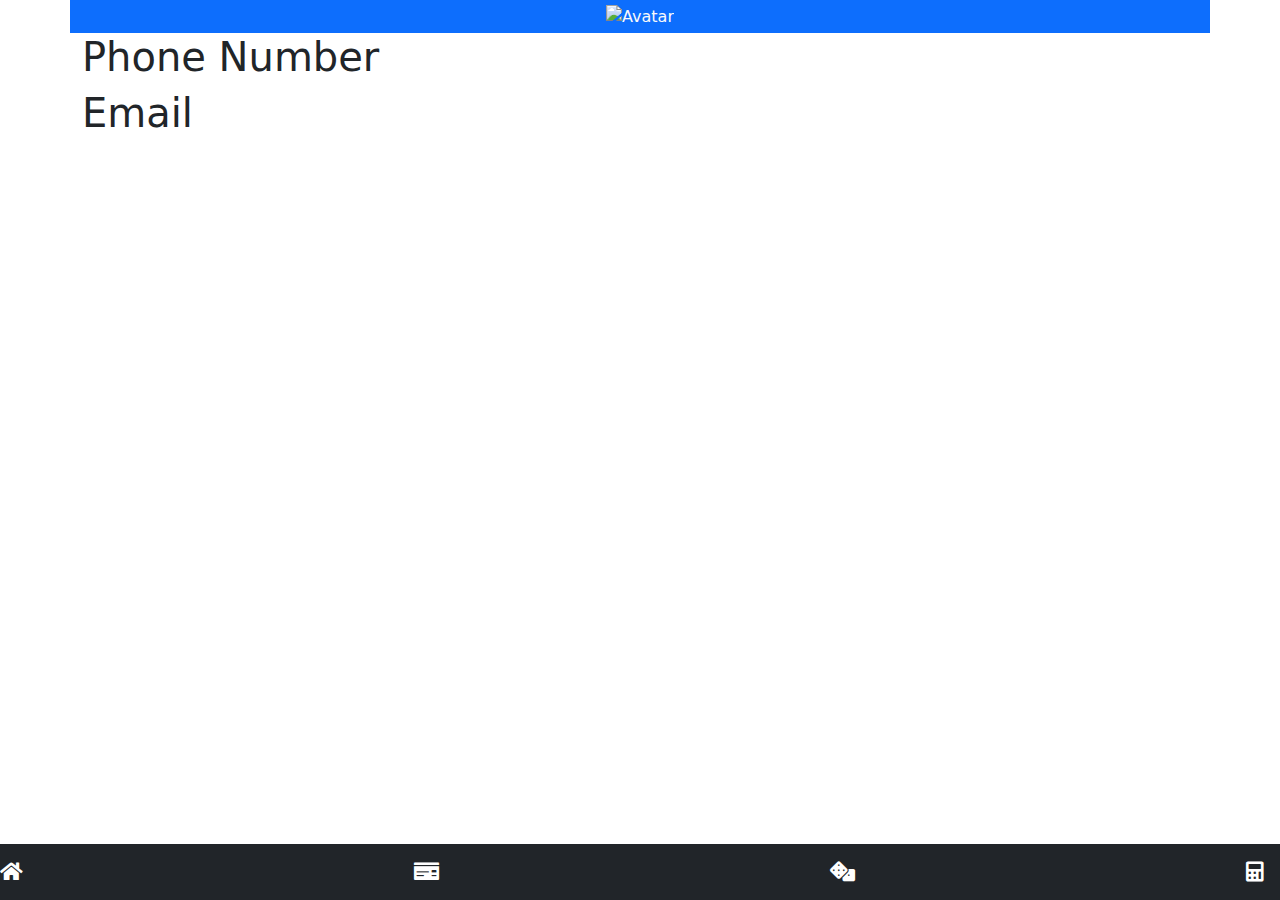
==== index.html @ 85525511 "Add files via upload" ====
<!DOCTYPE html>
<html>
<head>
    <meta charset="utf-8">
    <meta name="viewport" content="width=device-width, initial-scale=1">
    <title>HomePage</title>
    <!-- Bootstrap CSS -->
    <link rel="stylesheet" href="https://cdn.jsdelivr.net/npm/bootstrap@5.0.0/dist/css/bootstrap.min.css">
    <link rel="stylesheet" href="https://cdnjs.cloudflare.com/ajax/libs/font-awesome/5.15.3/css/all.min.css">
    <!-- Bootstrap JavaScript (optional) -->
    <!-- Required dependencies -->
    <script src="https://cdn.jsdelivr.net/npm/@popperjs/core@2.10.2/dist/umd/popper.min.js"></script>
    <script src="https://cdn.jsdelivr.net/npm/bootstrap@5.0.0/dist/js/bootstrap.min.js"></script>
    <link rel="stylesheet" type="text/css" href="index.css">
</head>
<body>
<div class="container-sm">
    <div class="row justify-content-center align-items-center">
        <div class="col p-1 bg-primary text-light text-center">

            <!-- displays the avatar image !-->
            <img src="https://cdn.iconscout.com/icon/premium/png-256-thumb/spiderman-miles-morales-4411858-3655334.png?f=webp" alt="Avatar">
        </div>
        <div class="heading">
            <!-- displays the phone number !-->
            <h1>Phone Number</h1>
            <!-- displays the email !--> 
            <h1>Email</h1>
        </div>
    </div>
</div> 
<nav class="navbar fixed-bottom navbar-dark bg-dark">
    <!-- The Navigation links with the icons !-->
    <a href="index.html" class="navbar-brand"><i class="fas fa-home"></i></a>
    <a href="tips.html" class="navbar-brand"><i class="fas fa-money-check"></i></a>
    <a href="rollthedice.html" class="navbar-brand"><i class="fas fa-dice"></i></a>
    <a href="calculator.html" class="navbar-brand"><i class="fas fa-calculator"></i></a>
</nav>
</body>
</html>
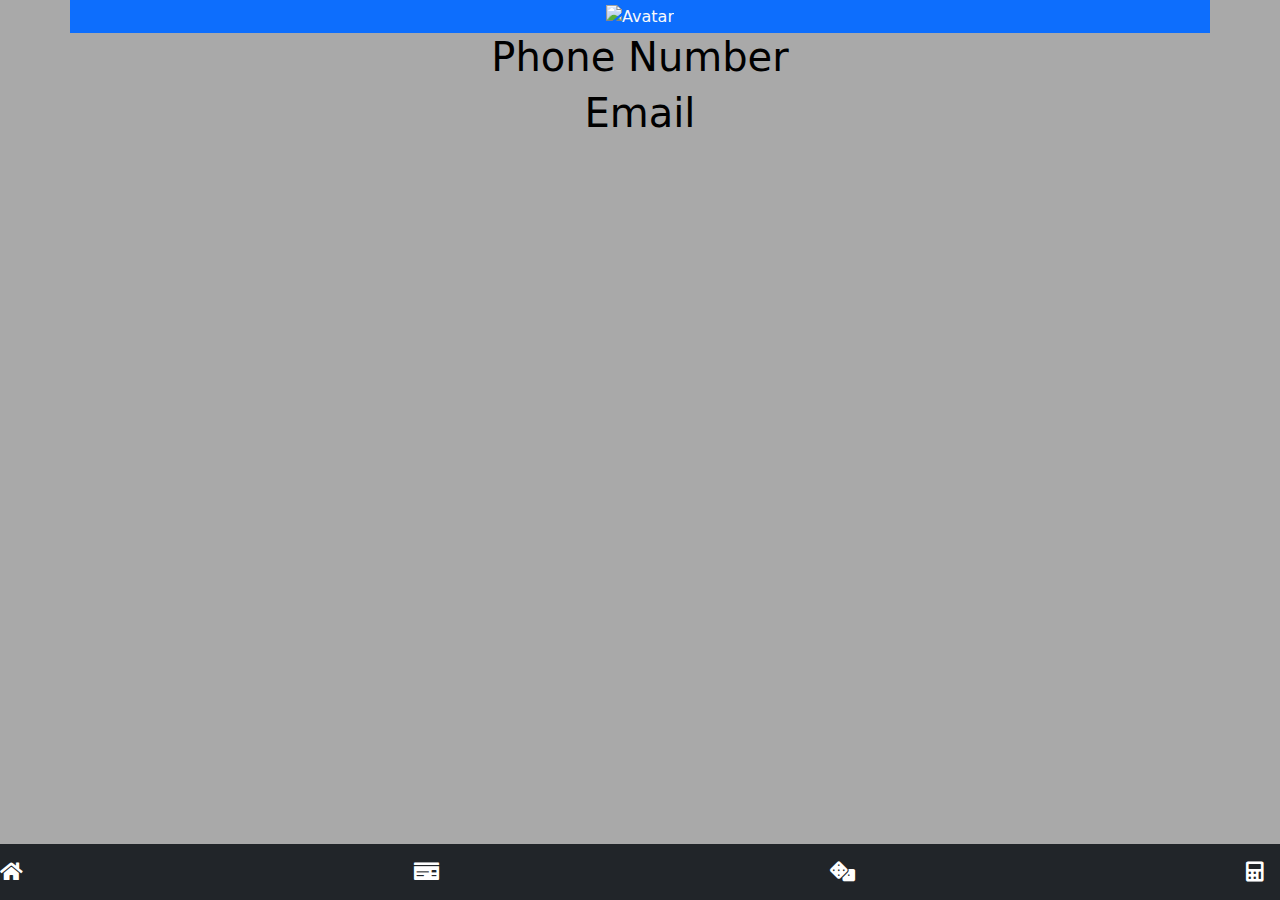
==== commit 61d2d570: "Update index.html" ====
--- a/index.html
+++ b/index.html
@@ -1,5 +1,5 @@
 <!DOCTYPE html>
-<html>
+<html lang="en">
 <head>
     <meta charset="utf-8">
     <meta name="viewport" content="width=device-width, initial-scale=1">
@@ -14,27 +14,27 @@
     <link rel="stylesheet" type="text/css" href="index.css">
 </head>
 <body>
-<div class="container-sm">
-    <div class="row justify-content-center align-items-center">
-        <div class="col p-1 bg-primary text-light text-center">
+    <div class="container-sm">
+        <div class="row justify-content-center align-items-center">
+            <div class="col p-1 bg-primary text-light text-center">
+                <!-- displays the avatar image !-->
+                <img src="https://cdn.iconscout.com/icon/premium/png-256-thumb/spiderman-miles-morales-4411858-3655334.png?f=webp" alt="Avatar">
+            </div>
+            <div class="heading">
+                <!-- displays the phone number with hover effect !-->
+                <h1 title="0891234567">Phone Number</h1>
+                <!-- displays the email with hover effect !--> 
+                <h1 title="JoyfulOlasupo.ci23@CarlowInstitute.ie">Email</h1>
+            </div>
+        </div>
+    </div> 
 
-            <!-- displays the avatar image !-->
-            <img src="https://cdn.iconscout.com/icon/premium/png-256-thumb/spiderman-miles-morales-4411858-3655334.png?f=webp" alt="Avatar">
-        </div>
-        <div class="heading">
-            <!-- displays the phone number !-->
-            <h1>Phone Number</h1>
-            <!-- displays the email !--> 
-            <h1>Email</h1>
-        </div>
-    </div>
-</div> 
-<nav class="navbar fixed-bottom navbar-dark bg-dark">
-    <!-- The Navigation links with the icons !-->
-    <a href="index.html" class="navbar-brand"><i class="fas fa-home"></i></a>
-    <a href="tips.html" class="navbar-brand"><i class="fas fa-money-check"></i></a>
-    <a href="rollthedice.html" class="navbar-brand"><i class="fas fa-dice"></i></a>
-    <a href="calculator.html" class="navbar-brand"><i class="fas fa-calculator"></i></a>
-</nav>
+    <nav class="navbar fixed-bottom navbar-dark bg-dark">
+        <!-- The Navigation links with the icons !-->
+        <a href="index.html" class="navbar-brand"><i class="fas fa-home"></i></a>
+        <a href="tips.html" class="navbar-brand"><i class="fas fa-money-check"></i></a>
+        <a href="rollthedice.html" class="navbar-brand"><i class="fas fa-dice"></i></a>
+        <a href="calculator.html" class="navbar-brand"><i class="fas fa-calculator"></i></a>
+    </nav>
 </body>
-</html>+</html>
--- a/index.css
+++ b/index.css
@@ -0,0 +1,15 @@
+body {
+	background-color: darkgray;
+}
+
+img {
+	float: centre;
+}
+
+.heading {
+	color: black;
+	text-align: center;
+}
+nav {
+	padding: 20px;
+}